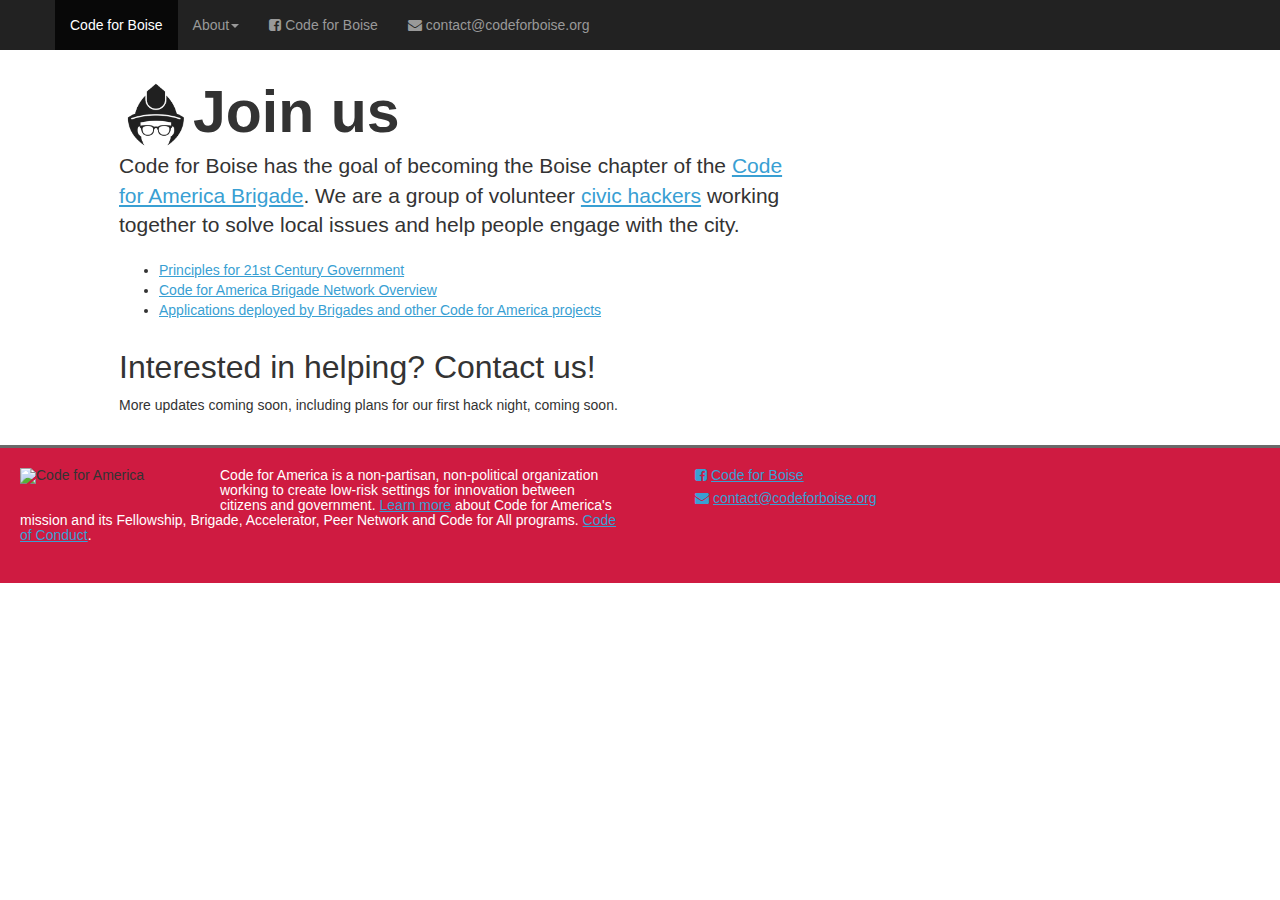
==== index.html @ cb78dc0f "Initial check-in" ====
<!DOCTYPE html>
<html lang="en">
  <head>

    <!-- Basic  Page Needs
================================================== -->
<meta charset="utf-8">
<title>Home &#8211; Code for Boise</title>
<meta name="description" content="Code for Boise is a non-profit with the goal of becoming a Code for America Brigade. The Code for America Brigade program is an international network of people committed to using their voices and hands, in collaboration with local governments, to make their cities better. Brigades build participatory power in their cities by holding regular civic hack nights and events, advocating for open data, and deploying apps.">

<!-- Mobile Specific Metas
================================================== -->
<meta name="HandheldFriendly" content="True">
<meta name="MobileOptimized" content="320">
<meta name="viewport" content="width=device-width, initial-scale=1.0, maximum-scale=1">

<!-- CSS
================================================== -->
<link href="assets/bootstrap/css/bootstrap.min.css" rel="stylesheet">
<link href="assets/css/normalize.css" rel="stylesheet">
<link href="assets/css/styles.css" rel="stylesheet">

<!-- JS
================================================== -->
<!--[if IE]>
<script src="//html5shiv.googlecode.com/svn/trunk/html5.js"></script>
<![endif]-->
    
  </head>

  <body>

    <link href="http://netdna.bootstrapcdn.com/font-awesome/4.1.0/css/font-awesome.min.css" rel="stylesheet">
<div class="navbar navbar-inverse navbar-fixed-top">
  <div class="container">
    <button type="button" class="navbar-toggle" data-toggle="collapse" data-target=".nav-collapse">
      <span class="icon-bar"></span>
      <span class="icon-bar"></span>
      <span class="icon-bar"></span>
    </button>

    <div class="nav-collapse collapse">

      <ul class="nav navbar-nav" id="navbar-nav">
        <li><a href="/">Code for Boise</a></li>
        <li class="dropdown">
          <a href="/calendar/" class="dropdown-toggle" data-toggle="dropdown" role="button" aria-expanded="false">About<span class="caret"></span></a>
          <ul class="dropdown-menu" role="menu">
            <!-- <li><a href="/about/">About Us</a></li> -->
            <li><a href="/code-of-conduct/">Code of Conduct</a></li>
          </ul>
        </li>
<!--        <li><a href="/calendar/">Calendar</a></li> -->
<!--
        <li><a href="/talk/">Talk</a></li>
        <li><a href="/projects/">Projects</a></li>
 -->
      </ul>

      <ul class="nav navbar-nav navbar-right">
        <li><a href="https://www.facebook.com/codeforboise"><i class="fa fa-facebook-square">&nbsp;</i>Code for Boise</a></li>
        <!-- <li><a href="https://twitter.com/CodeforBoise"><i class="fa fa-twitter">&nbsp;</i>@CodeforBoise</a></li> -->
        <li><a href="mailto:contact@codeforboise.org"><i class="fa fa-envelope">&nbsp;</i>contact@codeforboise.org</a></li>
      </ul>

    </div><!--/.nav-collapse -->

  </div>
</div>

    
<div class="container center-home home">

	<div class="row">
		<div class="col-lg-8">
			<h1 class="h0"><img src="assets/images/captain.png" alt="Code for America Brigade Captain Helmet" class="call-out-img" />Join us</h1>
    	<p class="lead">Code for Boise has the goal of becoming the Boise chapter of the <a href="http://codeforamerica.org/brigade/about" target="_blank">Code for America Brigade</a>. We are a group of volunteer <a href="http://www.codeforamerica.org/blog/2013/05/06/what-is-a-civic-hacker/">civic hackers</a> working together to solve local issues and help people engage with the city.</p>
    </div>
	</div>

	<div class="row">
		<div class="col-lg-8">
<ul>
<li><a href="http://www.codeforamerica.org/governments/principles/">Principles for 21st Century Government</a></li>
<li><a href="https://docs.google.com/document/d/1OY0s8BJR9A2aW1ivlNACTbi0dWOh9njYpHp53G1shFs/edit">Code for America Brigade Network Overview</a></li>
<li><a href="http://www.codeforamerica.org/apps/">Applications deployed by Brigades and other Code for America projects</a></li>
</ul>
</div>
</div>

		<div class="row">
		<div class="col-lg-8">
			<h2>Interested in helping? Contact us!</h2>
			<p>More updates coming soon, including plans for our first hack night, coming soon.</p>
		</div>
		</div>

<!--
		<div class="col-lg-4">
			<h2>Come to our next meeting!</h2>
			<p>First and third Tuesdays. Casual meetups for geeks, activists, policy makers, and journalists.</p>
			<p><a href="/calendar/">Our calendar &raquo;</a></p>
		</div>
 -->

<!--
		<div class="col-lg-4">
			<h2>Join the discussion</h2>
			<p>An open conversation online about Boise, what we're doing now, and what's next.
			</p>
			<p><a href="/talk/">Learn and share &raquo;</a></p>
    </div>

		<div class="col-lg-4">
			<h2>Join a project or start your own</h2>
			<p>Whether you're a communicator or a coder, we need you. Jump right in!</a>
			</p>
			<p><a href="/projects/">Find a project &raquo;</a></p>
    </div>
 -->

	</div>

</div>


    <footer class="container-fluid footer">

<div class="row">

	<div class="col-lg-6">
		<!-- <img src="assets/images/cfa_logo_greyscale.png" alt="Code for America" /> -->
		<img style="width:200px" src="http://www.codeforamerica.org/media/images/logos/CfA_logo_reverse_lg.png" alt="Code for America" />
		<p>Code for America is a non-partisan, non-political organization working to create low-risk settings for innovation between citizens and government. <a href="http://codeforamerica.org/" target="_blank">Learn more</a> about Code for America's mission and its Fellowship, Brigade, Accelerator, Peer Network and Code for All programs. <a href="https://github.com/codeforamerica/codeofconduct">Code of Conduct</a>.</p>
	</div>

	<div class="col-lg-3">
		<ul>
			<li><a href="https://www.facebook.com/codeforboise"><i class="fa fa-facebook-square">&nbsp;</i>Code for Boise</a></li>
      <!-- <li><a href="https://twitter.com/CodeforBoise"><i class="fa fa-twitter">&nbsp;</i>@CodeforBoise</a></li> -->
      <li><a href="mailto:contact@codeforboise.org"><i class="fa fa-envelope">&nbsp;</i>contact@codeforboise.org</a></li>
      <!-- <li><a href="https://github.com/CodeForBoise"><i class="fa fa-github-alt">&nbsp;</i>Code for Boise</a></li> -->
    </ul>
	</div>

<!--
	<div class="col-lg-3"> 
		<ul>
			<li><strong>Credits</strong></li>
			<li></li>
		</ul>
	</div>
 -->

</div>

</footer>

    <!-- This should be inserted in the page *before* any page-specific JS -->
<script src="assets/js/jquery.js"></script>
<script src="assets/bootstrap/js/bootstrap.min.js"></script>

<script>
    //highlights current page in sitewide nav (_navbar.html)
    $(document).ready(function(){
    	$("#navbar-nav a").each(function() {
        if (this.href == window.location.href || 
            this.href + "index.html" == window.location.href || 
            this.href == window.location.href + "index.html" ) {
        		
            $(this).parent().addClass("active");
        	
          }
        });
    });
</script>

  </body>
</html>
---- assets/css/styles.css ----
/*
other styles here
*/
/*
custom styles
*/
/***************/
/*  variables  */
/***************/
/***************************/
/*  general/sitewide */
/***************************/
body { padding-top: 50px; }

a { color: #399fd3; text-decoration: underline; }
a:hover, a:focus { text-decoration: none; }

footer p { color:#fff }

.starter-template { padding: 40px 15px; text-align: center; }

.black { background: black; color: white; }

.blackish { background: #222; color: white; }

.light-grey { background: #eee; }

h1.h0 { font-size: 59px; font-weight: bold; margin-top: 10px; padding-top: 20px; margin-bottom: 0; }

.navbar-brand { padding: 10px; }

.navbar-nav a { text-decoration: none; }

.call-out-img { height: 70px; }

.mark-50 { width: 50px; }

.center-home { padding-right: 5%; padding-left: 5%; }

.home h2 img { float: left; padding-right: 10px; }

.subpage { text-align: left; font-size: 16px; }
.subpage li { list-style-type: none; }

.embed-container { position: relative; padding-bottom: 56.25%; height: 0; overflow: hidden; max-width: 100%; height: auto; }

.embed-container iframe, .embed-container object, .embed-container embed { position: absolute; top: 0; left: 0; width: 100%; height: 100%; }

/***************************/
/*  index */
/***************************/
.hero { background: url("/codefortucson-site/assets/images/hero_bg_op.jpg"); background-size: cover; min-height: 300px; min-width: 400px; padding: 0; }

.hero-text { text-align: left; padding-left: 15%; margin-top: 25px; }

.hero-text img { height: 200px; padding: 15px; }

.hero-text h1 { display: none; }

.heading-stripe { margin-top: 5px; padding-left: 0; padding-right: 0; padding-bottom: 10px; }

.heading-stripe h2 { padding-top: 5px; padding-bottom: 5px; }

.announcement-icon { float: left; margin-top: 15px; /*margin-left:20px;
margin-right:20px;*/ margin-bottom: 20px; }

.announcement-icon img { /*width: 450px;*/ width: 100%; }

.announcement-content { text-align: justify; margin-top: 20px; /*margin-left:20px;
margin-right:20px;*/ margin-bottom: 20px; }

.stuff-weve-made-stripe { margin-top: 60px; }

.project-stripe-odd, .project-stripe-even { margin-top: 20px; }

.project-stripe-img { background-color: black; padding: 2px; margin-bottom: 20px; }

.project-stripe-img img { width: 100%; }

.project-stripe-txt { background-color: white; margin-bottom: 40px; }

.project-stripe-txt h2 { margin-top: 0; }

img.project-git-human { width: 50px; margin-top: 5px; margin-bottom: 5px; border: 2px solid black; }

.stuff-weve-made-stripe .lead { margin-bottom: 50px; }

/***************************/
/*  project page */
/***************************/
.projects { text-align: left; margin-bottom: 50px; padding-left: 10px; }
.projects img { float: left; width: 100%; border: 1px solid black; }
.projects h1 { margin-top: 0; }

.project-image, .project-text { margin-bottom: 40px; }

#project-list h3, #press-list h3 { margin-top: 0; margin-bottom: 5px; }

#project-list, #press-list { text-align: center; }

.project-icon { margin-bottom: 10px; }

/***************************/
/*  press page */
/***************************/
.press-item { background-color: #eee; /*border: 2px solid black;*/ margin: 10px 0 20px 0; padding: 0; }

.press-icon { margin-bottom: 10px; padding: 20px 0 20px 0; background-color: #222; }

.press-icon img { width: 66%; max-width: 200px; }

.press-text { padding: 0 10px 10px 10px; }

.press-release-row { padding-top: 10px; padding-bottom: 10px; }

.press-release-row.odd { background-color: #eee; }

.press-release-row-icon { margin-bottom: 10px; }

.press-release-row-icon img { width: 100px; }

.press-release-row-text { text-align: justify; }

/***************************/
/*  blog post */
/***************************/
.blog-hero { background: url("/codefortucson-siteassets/images/blog_hero.jpg"); background-size: cover; min-height: 300px; min-width: 400px; padding: 0; }

.blog-hero .hero-text { font-size: 120px; margin-top: 55px; }

.post { text-align: left; }

.blog-avatar { float: left; max-width: 150px; margin: 4px 15px 10px 0; background: #000; padding: 0px; border: solid black 0px; }

.blog-avatar .blog-avatar-img { width: 150px; border: 4px solid black; }

.blog-avatar-content { padding: 5px; text-align: center; color: #CCC; font-size: 90%; font-weight: bold; }

.post-footer { margin-top: 20px; }

.post-footer-previous { float: left; }

.post-footer-next { float: right; }

.blog-img-wrapper { float: right; padding: 10px; border: 2px solid black; background: #999; margin: 10px 0 10px 10px; }

.blog-img-wrapper img { width: 200px; }

/***************************/
/*  blog post stub */
/***************************/
.post.stub h2 { text-align: center; }

.post.stub h2 a { color: black; }

.post.stub h2 a:hover { text-decoration: none; color: #999; }

.post.stub .blog-avatar { max-width: 100px; }

.post.stub .blog-avatar .blog-avatar-img { border: 4px solid black; width: 100px; }

.post.stub .blog-avatar-content { font-weight: normal; }

/***************************/
/*  footer */
/***************************/
.footer { text-align: left; font-size: 14px; line-height: 15px; border-top: 3px solid dimgray; background-color: #cf1b41; padding: 20px 20px 30px 20px; margin-top: 20px; }
.footer li { list-style-type: none; padding-bottom: 8px; }
.footer img { float: left; padding-right: 10px; padding-bottom: 20px; }
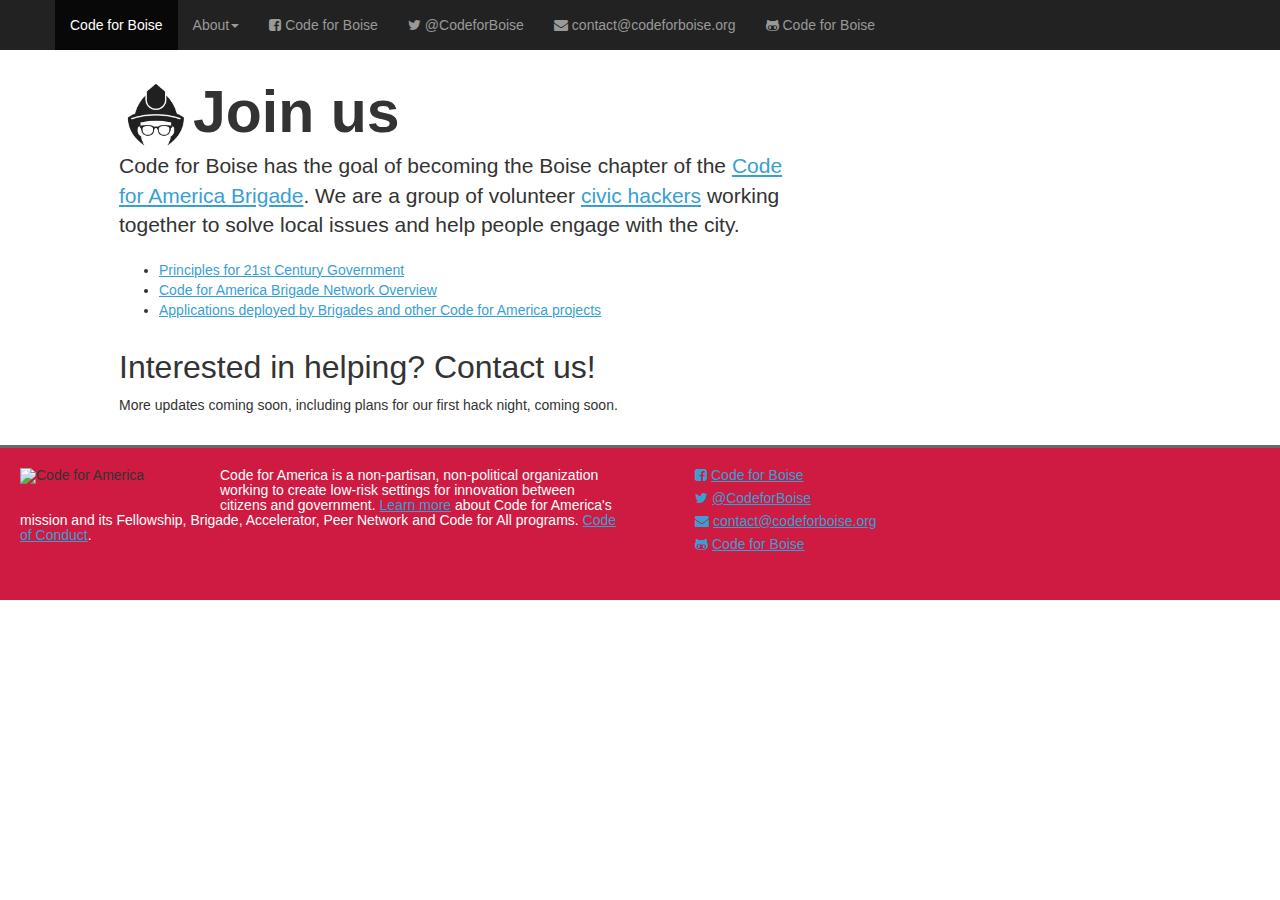
==== commit cab1ec08: "Added twitter and github" ====
--- a/index.html
+++ b/index.html
@@ -59,8 +59,9 @@
 
       <ul class="nav navbar-nav navbar-right">
         <li><a href="https://www.facebook.com/codeforboise"><i class="fa fa-facebook-square">&nbsp;</i>Code for Boise</a></li>
-        <!-- <li><a href="https://twitter.com/CodeforBoise"><i class="fa fa-twitter">&nbsp;</i>@CodeforBoise</a></li> -->
+        <li><a href="https://twitter.com/CodeforBoise"><i class="fa fa-twitter">&nbsp;</i>@CodeforBoise</a></li>
         <li><a href="mailto:contact@codeforboise.org"><i class="fa fa-envelope">&nbsp;</i>contact@codeforboise.org</a></li>
+      <li><a href="https://github.com/CodeForBoise"><i class="fa fa-github-alt">&nbsp;</i>Code for Boise</a></li>
       </ul>
 
     </div><!--/.nav-collapse -->
@@ -137,9 +138,9 @@
 	<div class="col-lg-3">
 		<ul>
 			<li><a href="https://www.facebook.com/codeforboise"><i class="fa fa-facebook-square">&nbsp;</i>Code for Boise</a></li>
-      <!-- <li><a href="https://twitter.com/CodeforBoise"><i class="fa fa-twitter">&nbsp;</i>@CodeforBoise</a></li> -->
+      <li><a href="https://twitter.com/CodeforBoise"><i class="fa fa-twitter">&nbsp;</i>@CodeforBoise</a></li>
       <li><a href="mailto:contact@codeforboise.org"><i class="fa fa-envelope">&nbsp;</i>contact@codeforboise.org</a></li>
-      <!-- <li><a href="https://github.com/CodeForBoise"><i class="fa fa-github-alt">&nbsp;</i>Code for Boise</a></li> -->
+      <li><a href="https://github.com/CodeForBoise"><i class="fa fa-github-alt">&nbsp;</i>Code for Boise</a></li>
     </ul>
 	</div>
 
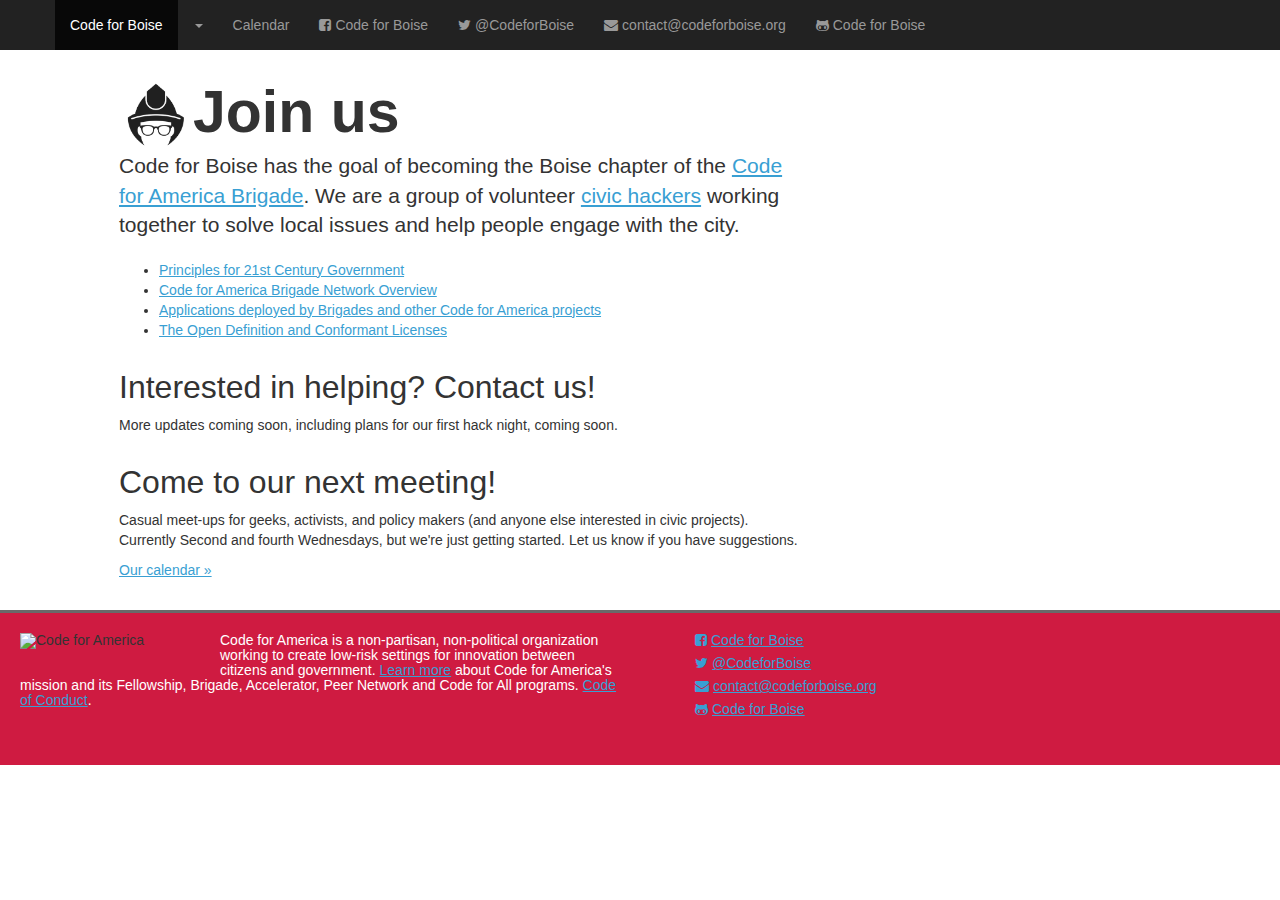
==== commit 2c5fce39: "Added calendar" ====
--- a/index.html
+++ b/index.html
@@ -44,13 +44,13 @@
       <ul class="nav navbar-nav" id="navbar-nav">
         <li><a href="/">Code for Boise</a></li>
         <li class="dropdown">
-          <a href="/calendar/" class="dropdown-toggle" data-toggle="dropdown" role="button" aria-expanded="false">About<span class="caret"></span></a>
+          <a href="#" class="dropdown-toggle" data-toggle="dropdown" role="button" aria-expanded="false"><span class="caret"></span></a>
           <ul class="dropdown-menu" role="menu">
             <!-- <li><a href="/about/">About Us</a></li> -->
             <li><a href="/code-of-conduct/">Code of Conduct</a></li>
           </ul>
         </li>
-<!--        <li><a href="/calendar/">Calendar</a></li> -->
+        <li><a href="https://www.google.com/calendar/embed?src=contact%40codeforboise.org&ctz=America/Denver">Calendar</a></li>
 <!--
         <li><a href="/talk/">Talk</a></li>
         <li><a href="/projects/">Projects</a></li>
@@ -85,6 +85,7 @@
 <li><a href="http://www.codeforamerica.org/governments/principles/">Principles for 21st Century Government</a></li>
 <li><a href="https://docs.google.com/document/d/1OY0s8BJR9A2aW1ivlNACTbi0dWOh9njYpHp53G1shFs/edit">Code for America Brigade Network Overview</a></li>
 <li><a href="http://www.codeforamerica.org/apps/">Applications deployed by Brigades and other Code for America projects</a></li>
+<li><a href="http://opendefinition.org/">The Open Definition and Conformant Licenses</a></li>
 </ul>
 </div>
 </div>
@@ -96,13 +97,13 @@
 		</div>
 		</div>
 
-<!--
-		<div class="col-lg-4">
+		<div class="row">
+		<div class="col-lg-8">
 			<h2>Come to our next meeting!</h2>
-			<p>First and third Tuesdays. Casual meetups for geeks, activists, policy makers, and journalists.</p>
-			<p><a href="/calendar/">Our calendar &raquo;</a></p>
+			<p>Casual meet-ups for geeks, activists, and policy makers (and anyone else interested in civic projects). Currently Second and fourth Wednesdays, but we're just getting started. Let us know if you have suggestions.</p>
+			<p><a href="https://www.google.com/calendar/embed?src=contact%40codeforboise.org&ctz=America/Denver">Our calendar &raquo;</a></p>
 		</div>
- -->
+		</div>
 
 <!--
 		<div class="col-lg-4">
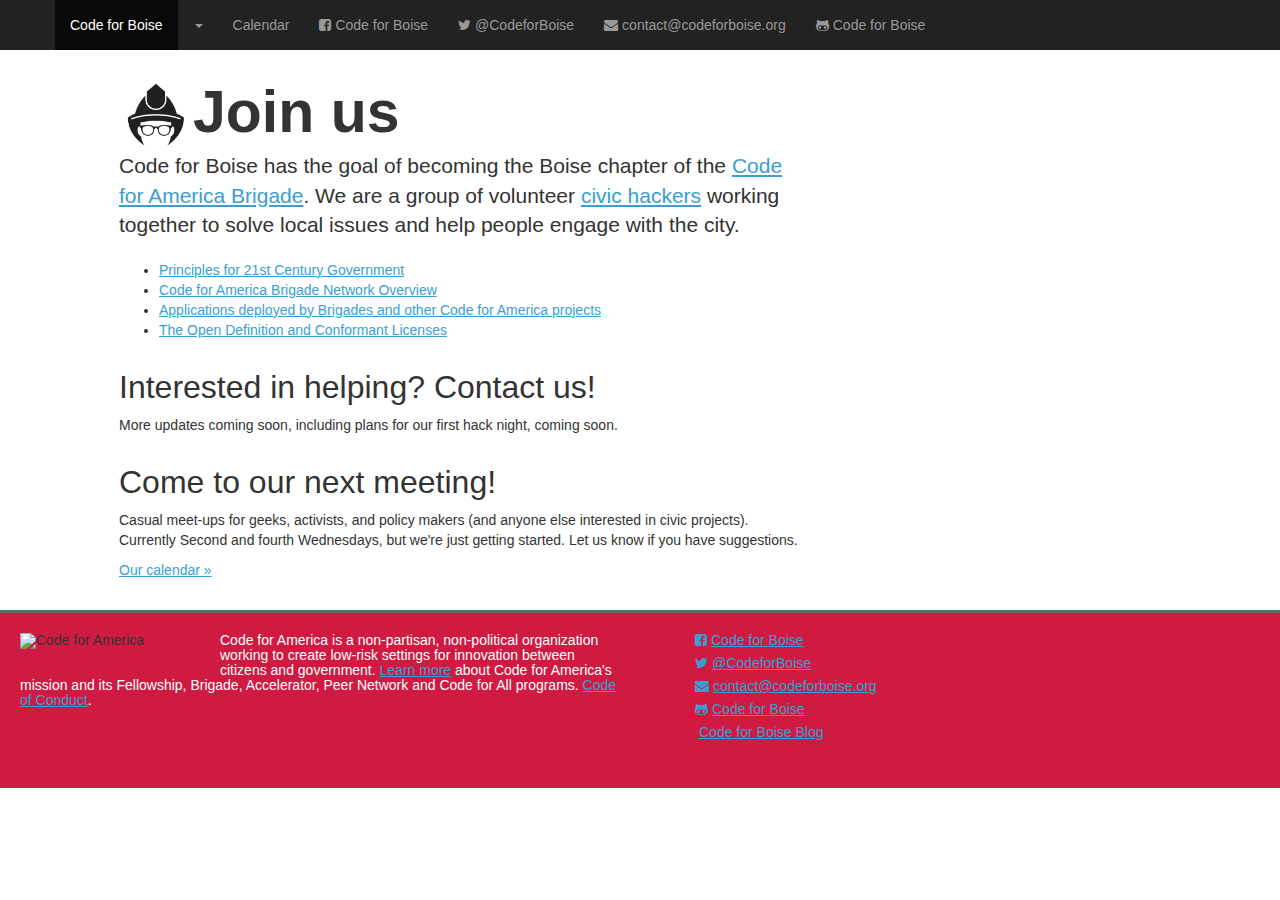
==== commit 2f19960d: "Added blog" ====
--- a/index.html
+++ b/index.html
@@ -48,6 +48,7 @@
           <ul class="dropdown-menu" role="menu">
             <!-- <li><a href="/about/">About Us</a></li> -->
             <li><a href="/code-of-conduct/">Code of Conduct</a></li>
+            <li><a href="http://blog.codeforboise.org/">News</a></li>
           </ul>
         </li>
         <li><a href="https://www.google.com/calendar/embed?src=contact%40codeforboise.org&ctz=America/Denver">Calendar</a></li>
@@ -142,6 +143,7 @@
       <li><a href="https://twitter.com/CodeforBoise"><i class="fa fa-twitter">&nbsp;</i>@CodeforBoise</a></li>
       <li><a href="mailto:contact@codeforboise.org"><i class="fa fa-envelope">&nbsp;</i>contact@codeforboise.org</a></li>
       <li><a href="https://github.com/CodeForBoise"><i class="fa fa-github-alt">&nbsp;</i>Code for Boise</a></li>
+      <li><a href="http://blog.codeforboise.org"><i class="fa">&nbsp;</i>Code for Boise Blog</a></li>
     </ul>
 	</div>
 
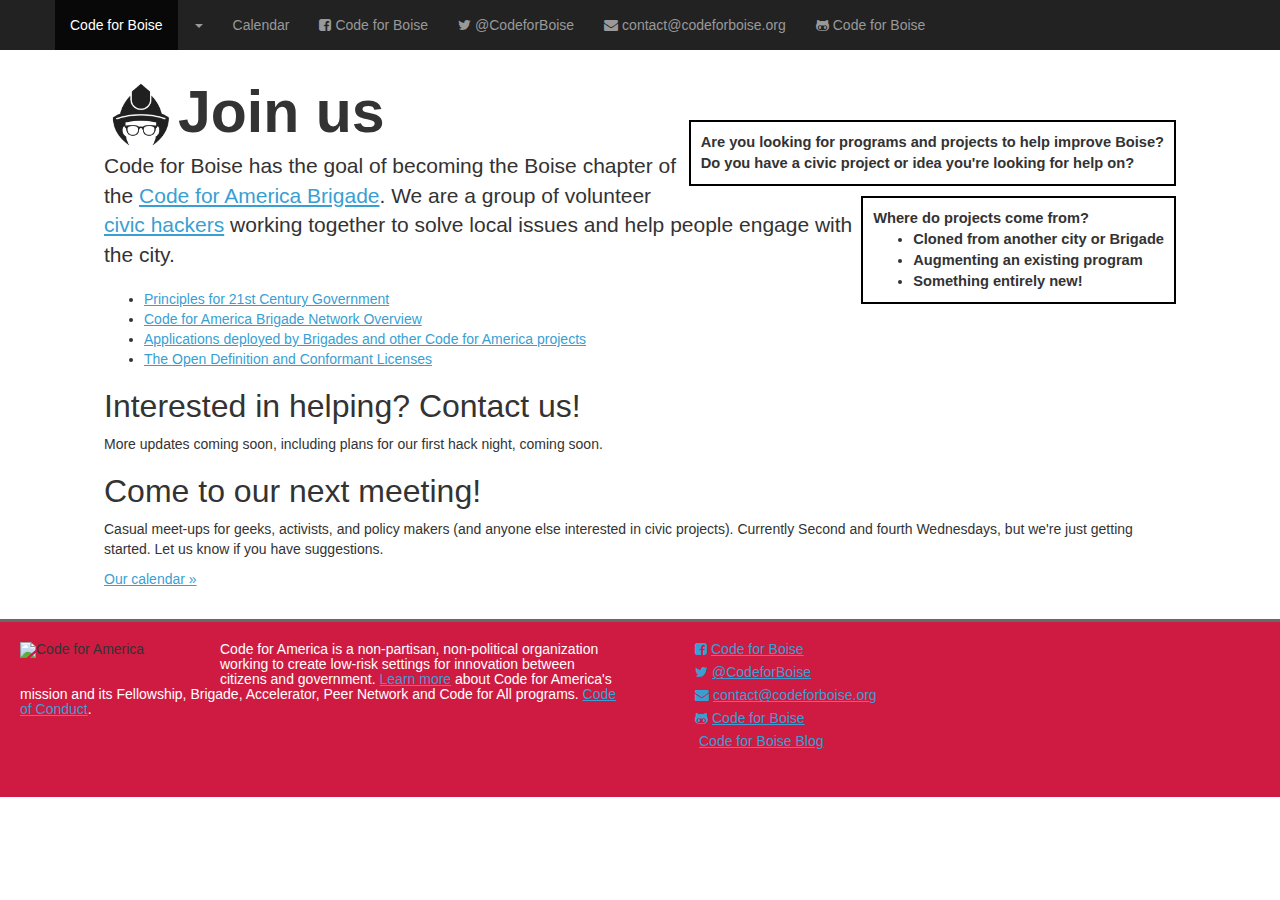
==== commit 3232da43: "Adding front page assides" ====
--- a/index.html
+++ b/index.html
@@ -1,183 +1,181 @@
-<!DOCTYPE html>
-<html lang="en">
-  <head>
+    <!DOCTYPE html>
+    <html lang="en">
+      <head>
 
-    <!-- Basic  Page Needs
-================================================== -->
-<meta charset="utf-8">
-<title>Home &#8211; Code for Boise</title>
-<meta name="description" content="Code for Boise is a non-profit with the goal of becoming a Code for America Brigade. The Code for America Brigade program is an international network of people committed to using their voices and hands, in collaboration with local governments, to make their cities better. Brigades build participatory power in their cities by holding regular civic hack nights and events, advocating for open data, and deploying apps.">
+        <!-- Basic  Page Needs
+    ================================================== -->
+    <meta charset="utf-8">
+    <title>Home &#8211; Code for Boise</title>
+    <meta name="description" content="Code for Boise is a non-profit with the goal of becoming a Code for America Brigade. The Code for America Brigade program is an international network of people committed to using their voices and hands, in collaboration with local governments, to make their cities better. Brigades build participatory power in their cities by holding regular civic hack nights and events, advocating for open data, and deploying apps.">
 
-<!-- Mobile Specific Metas
-================================================== -->
-<meta name="HandheldFriendly" content="True">
-<meta name="MobileOptimized" content="320">
-<meta name="viewport" content="width=device-width, initial-scale=1.0, maximum-scale=1">
+    <!-- Mobile Specific Metas
+    ================================================== -->
+    <meta name="HandheldFriendly" content="True">
+    <meta name="MobileOptimized" content="320">
+    <meta name="viewport" content="width=device-width, initial-scale=1.0, maximum-scale=1">
 
-<!-- CSS
-================================================== -->
-<link href="assets/bootstrap/css/bootstrap.min.css" rel="stylesheet">
-<link href="assets/css/normalize.css" rel="stylesheet">
-<link href="assets/css/styles.css" rel="stylesheet">
+    <!-- CSS
+    ================================================== -->
+    <link href="assets/bootstrap/css/bootstrap.min.css" rel="stylesheet">
+    <link href="assets/css/normalize.css" rel="stylesheet">
+    <link href="assets/css/styles.css" rel="stylesheet">
 
-<!-- JS
-================================================== -->
-<!--[if IE]>
-<script src="//html5shiv.googlecode.com/svn/trunk/html5.js"></script>
-<![endif]-->
-    
-  </head>
+    <!-- JS
+    ================================================== -->
+    <!--[if IE]>
+    <script src="//html5shiv.googlecode.com/svn/trunk/html5.js"></script>
+    <![endif]-->
 
-  <body>
+      </head>
 
-    <link href="http://netdna.bootstrapcdn.com/font-awesome/4.1.0/css/font-awesome.min.css" rel="stylesheet">
-<div class="navbar navbar-inverse navbar-fixed-top">
-  <div class="container">
-    <button type="button" class="navbar-toggle" data-toggle="collapse" data-target=".nav-collapse">
-      <span class="icon-bar"></span>
-      <span class="icon-bar"></span>
-      <span class="icon-bar"></span>
-    </button>
+      <body>
 
-    <div class="nav-collapse collapse">
+        <link href="http://netdna.bootstrapcdn.com/font-awesome/4.1.0/css/font-awesome.min.css" rel="stylesheet">
+    <div class="navbar navbar-inverse navbar-fixed-top">
+      <div class="container">
+        <button type="button" class="navbar-toggle" data-toggle="collapse" data-target=".nav-collapse">
+          <span class="icon-bar"></span>
+          <span class="icon-bar"></span>
+          <span class="icon-bar"></span>
+        </button>
 
-      <ul class="nav navbar-nav" id="navbar-nav">
-        <li><a href="/">Code for Boise</a></li>
-        <li class="dropdown">
-          <a href="#" class="dropdown-toggle" data-toggle="dropdown" role="button" aria-expanded="false"><span class="caret"></span></a>
-          <ul class="dropdown-menu" role="menu">
-            <!-- <li><a href="/about/">About Us</a></li> -->
-            <li><a href="/code-of-conduct/">Code of Conduct</a></li>
-            <li><a href="http://blog.codeforboise.org/">News</a></li>
+        <div class="nav-collapse collapse">
+
+          <ul class="nav navbar-nav" id="navbar-nav">
+            <li><a href="/">Code for Boise</a></li>
+            <li class="dropdown">
+              <a href="#" class="dropdown-toggle" data-toggle="dropdown" role="button" aria-expanded="false"><span class="caret"></span></a>
+              <ul class="dropdown-menu" role="menu">
+                <!-- <li><a href="/about/">About Us</a></li> -->
+                <li><a href="/code-of-conduct/">Code of Conduct</a></li>
+                <li><a href="http://blog.codeforboise.org/">News</a></li>
+              </ul>
+            </li>
+            <li><a href="https://www.google.com/calendar/embed?src=contact%40codeforboise.org&ctz=America/Denver">Calendar</a></li>
+    <!--
+            <li><a href="/talk/">Talk</a></li>
+            <li><a href="/projects/">Projects</a></li>
+     -->
           </ul>
-        </li>
-        <li><a href="https://www.google.com/calendar/embed?src=contact%40codeforboise.org&ctz=America/Denver">Calendar</a></li>
-<!--
-        <li><a href="/talk/">Talk</a></li>
-        <li><a href="/projects/">Projects</a></li>
- -->
-      </ul>
 
-      <ul class="nav navbar-nav navbar-right">
-        <li><a href="https://www.facebook.com/codeforboise"><i class="fa fa-facebook-square">&nbsp;</i>Code for Boise</a></li>
-        <li><a href="https://twitter.com/CodeforBoise"><i class="fa fa-twitter">&nbsp;</i>@CodeforBoise</a></li>
-        <li><a href="mailto:contact@codeforboise.org"><i class="fa fa-envelope">&nbsp;</i>contact@codeforboise.org</a></li>
-      <li><a href="https://github.com/CodeForBoise"><i class="fa fa-github-alt">&nbsp;</i>Code for Boise</a></li>
-      </ul>
+          <ul class="nav navbar-nav navbar-right">
+            <li><a href="https://www.facebook.com/codeforboise"><i class="fa fa-facebook-square">&nbsp;</i>Code for Boise</a></li>
+            <li><a href="https://twitter.com/CodeforBoise"><i class="fa fa-twitter">&nbsp;</i>@CodeforBoise</a></li>
+            <li><a href="mailto:contact@codeforboise.org"><i class="fa fa-envelope">&nbsp;</i>contact@codeforboise.org</a></li>
+          <li><a href="https://github.com/CodeForBoise"><i class="fa fa-github-alt">&nbsp;</i>Code for Boise</a></li>
+          </ul>
 
-    </div><!--/.nav-collapse -->
+        </div><!--/.nav-collapse -->
 
-  </div>
-</div>
-
-    
-<div class="container center-home home">
-
-	<div class="row">
-		<div class="col-lg-8">
-			<h1 class="h0"><img src="assets/images/captain.png" alt="Code for America Brigade Captain Helmet" class="call-out-img" />Join us</h1>
-    	<p class="lead">Code for Boise has the goal of becoming the Boise chapter of the <a href="http://codeforamerica.org/brigade/about" target="_blank">Code for America Brigade</a>. We are a group of volunteer <a href="http://www.codeforamerica.org/blog/2013/05/06/what-is-a-civic-hacker/">civic hackers</a> working together to solve local issues and help people engage with the city.</p>
-    </div>
-	</div>
-
-	<div class="row">
-		<div class="col-lg-8">
-<ul>
-<li><a href="http://www.codeforamerica.org/governments/principles/">Principles for 21st Century Government</a></li>
-<li><a href="https://docs.google.com/document/d/1OY0s8BJR9A2aW1ivlNACTbi0dWOh9njYpHp53G1shFs/edit">Code for America Brigade Network Overview</a></li>
-<li><a href="http://www.codeforamerica.org/apps/">Applications deployed by Brigades and other Code for America projects</a></li>
-<li><a href="http://opendefinition.org/">The Open Definition and Conformant Licenses</a></li>
-</ul>
-</div>
-</div>
-
-		<div class="row">
-		<div class="col-lg-8">
-			<h2>Interested in helping? Contact us!</h2>
-			<p>More updates coming soon, including plans for our first hack night, coming soon.</p>
-		</div>
-		</div>
-
-		<div class="row">
-		<div class="col-lg-8">
-			<h2>Come to our next meeting!</h2>
-			<p>Casual meet-ups for geeks, activists, and policy makers (and anyone else interested in civic projects). Currently Second and fourth Wednesdays, but we're just getting started. Let us know if you have suggestions.</p>
-			<p><a href="https://www.google.com/calendar/embed?src=contact%40codeforboise.org&ctz=America/Denver">Our calendar &raquo;</a></p>
-		</div>
-		</div>
-
-<!--
-		<div class="col-lg-4">
-			<h2>Join the discussion</h2>
-			<p>An open conversation online about Boise, what we're doing now, and what's next.
-			</p>
-			<p><a href="/talk/">Learn and share &raquo;</a></p>
+      </div>
     </div>
 
-		<div class="col-lg-4">
-			<h2>Join a project or start your own</h2>
-			<p>Whether you're a communicator or a coder, we need you. Jump right in!</a>
-			</p>
-			<p><a href="/projects/">Find a project &raquo;</a></p>
+
+    <div class="container center-home home">
+        <div class="row">
+            <!-- <div class="col-lg-8"> -->
+    <aside style="margin-top:70px">
+        <p>Are you looking for programs and projects to help improve Boise?</p>
+        <p>Do you have a civic project or idea you're looking for help on?</p>
+    </aside>
+
+    <aside style="clear:right">
+        <p>Where do projects come from?</p>
+        <ul>
+            <li>Cloned from another city or Brigade</li>
+            <li>Augmenting an existing program</li>
+            <li>Something entirely new!</li>
+        </ul>
+    </aside>
+                
+        <h1 class="h0"><img src="assets/images/captain.png" alt="Code for America Brigade Captain Helmet" class="call-out-img" />Join us</h1>
+            <p class="lead">Code for Boise has the goal of becoming the Boise chapter of the <a href="http://codeforamerica.org/brigade/about" target="_blank">Code for America Brigade</a>. We are a group of volunteer <a href="http://www.codeforamerica.org/blog/2013/05/06/what-is-a-civic-hacker/">civic hackers</a> working together to solve local issues and help people engage with the city.</p>
+
+    <ul>
+    <li><a href="http://www.codeforamerica.org/governments/principles/">Principles for 21st Century Government</a></li>
+    <li><a href="https://docs.google.com/document/d/1OY0s8BJR9A2aW1ivlNACTbi0dWOh9njYpHp53G1shFs/edit">Code for America Brigade Network Overview</a></li>
+    <li><a href="http://www.codeforamerica.org/apps/">Applications deployed by Brigades and other Code for America projects</a></li>
+    <li><a href="http://opendefinition.org/">The Open Definition and Conformant Licenses</a></li>
+    </ul>
+
+                <h2>Interested in helping? Contact us!</h2>
+                <p>More updates coming soon, including plans for our first hack night, coming soon.</p>
+
+                <h2>Come to our next meeting!</h2>
+                <p>Casual meet-ups for geeks, activists, and policy makers (and anyone else interested in civic projects). Currently Second and fourth Wednesdays, but we're just getting started. Let us know if you have suggestions.</p>
+                <p><a href="https://www.google.com/calendar/embed?src=contact%40codeforboise.org&ctz=America/Denver">Our calendar &raquo;</a></p>
+
+    <!--
+            <div class="col-lg-4">
+                <h2>Join the discussion</h2>
+                <p>An open conversation online about Boise, what we're doing now, and what's next.
+                </p>
+                <p><a href="/talk/">Learn and share &raquo;</a></p>
+        </div>
+
+            <div class="col-lg-4">
+                <h2>Join a project or start your own</h2>
+                <p>Whether you're a communicator or a coder, we need you. Jump right in!</a>
+                </p>
+                <p><a href="/projects/">Find a project &raquo;</a></p>
+        </div>
+     -->
+
+        </div>
+
     </div>
- -->
 
-	</div>
+        <footer class="container-fluid footer">
 
-</div>
+    <div class="row">
 
+        <div class="col-lg-6">
+            <!-- <img src="assets/images/cfa_logo_greyscale.png" alt="Code for America" /> -->
+            <img style="width:200px" src="http://www.codeforamerica.org/media/images/logos/CfA_logo_reverse_lg.png" alt="Code for America" />
+            <p>Code for America is a non-partisan, non-political organization working to create low-risk settings for innovation between citizens and government. <a href="http://codeforamerica.org/" target="_blank">Learn more</a> about Code for America's mission and its Fellowship, Brigade, Accelerator, Peer Network and Code for All programs. <a href="https://github.com/codeforamerica/codeofconduct">Code of Conduct</a>.</p>
+        </div>
 
-    <footer class="container-fluid footer">
+        <div class="col-lg-3">
+            <ul>
+                <li><a href="https://www.facebook.com/codeforboise"><i class="fa fa-facebook-square">&nbsp;</i>Code for Boise</a></li>
+          <li><a href="https://twitter.com/CodeforBoise"><i class="fa fa-twitter">&nbsp;</i>@CodeforBoise</a></li>
+          <li><a href="mailto:contact@codeforboise.org"><i class="fa fa-envelope">&nbsp;</i>contact@codeforboise.org</a></li>
+          <li><a href="https://github.com/CodeForBoise"><i class="fa fa-github-alt">&nbsp;</i>Code for Boise</a></li>
+          <li><a href="http://blog.codeforboise.org"><i class="fa">&nbsp;</i>Code for Boise Blog</a></li>
+        </ul>
+        </div>
 
-<div class="row">
+    <!--
+        <div class="col-lg-3"> 
+            <ul>
+                <li><strong>Credits</strong></li>
+                <li></li>
+            </ul>
+        </div>
+     -->
 
-	<div class="col-lg-6">
-		<!-- <img src="assets/images/cfa_logo_greyscale.png" alt="Code for America" /> -->
-		<img style="width:200px" src="http://www.codeforamerica.org/media/images/logos/CfA_logo_reverse_lg.png" alt="Code for America" />
-		<p>Code for America is a non-partisan, non-political organization working to create low-risk settings for innovation between citizens and government. <a href="http://codeforamerica.org/" target="_blank">Learn more</a> about Code for America's mission and its Fellowship, Brigade, Accelerator, Peer Network and Code for All programs. <a href="https://github.com/codeforamerica/codeofconduct">Code of Conduct</a>.</p>
-	</div>
+    </div>
 
-	<div class="col-lg-3">
-		<ul>
-			<li><a href="https://www.facebook.com/codeforboise"><i class="fa fa-facebook-square">&nbsp;</i>Code for Boise</a></li>
-      <li><a href="https://twitter.com/CodeforBoise"><i class="fa fa-twitter">&nbsp;</i>@CodeforBoise</a></li>
-      <li><a href="mailto:contact@codeforboise.org"><i class="fa fa-envelope">&nbsp;</i>contact@codeforboise.org</a></li>
-      <li><a href="https://github.com/CodeForBoise"><i class="fa fa-github-alt">&nbsp;</i>Code for Boise</a></li>
-      <li><a href="http://blog.codeforboise.org"><i class="fa">&nbsp;</i>Code for Boise Blog</a></li>
-    </ul>
-	</div>
+    </footer>
 
-<!--
-	<div class="col-lg-3"> 
-		<ul>
-			<li><strong>Credits</strong></li>
-			<li></li>
-		</ul>
-	</div>
- -->
+        <!-- This should be inserted in the page *before* any page-specific JS -->
+    <script src="assets/js/jquery.js"></script>
+    <script src="assets/bootstrap/js/bootstrap.min.js"></script>
 
-</div>
+    <script>
+        //highlights current page in sitewide nav (_navbar.html)
+        $(document).ready(function(){
+            $("#navbar-nav a").each(function() {
+            if (this.href == window.location.href || 
+                this.href + "index.html" == window.location.href || 
+                this.href == window.location.href + "index.html" ) {
 
-</footer>
+                $(this).parent().addClass("active");
 
-    <!-- This should be inserted in the page *before* any page-specific JS -->
-<script src="assets/js/jquery.js"></script>
-<script src="assets/bootstrap/js/bootstrap.min.js"></script>
+              }
+            });
+        });
+    </script>
 
-<script>
-    //highlights current page in sitewide nav (_navbar.html)
-    $(document).ready(function(){
-    	$("#navbar-nav a").each(function() {
-        if (this.href == window.location.href || 
-            this.href + "index.html" == window.location.href || 
-            this.href == window.location.href + "index.html" ) {
-        		
-            $(this).parent().addClass("active");
-        	
-          }
-        });
-    });
-</script>
-
-  </body>
-</html>
+      </body>
+    </html>
--- a/assets/css/styles.css
+++ b/assets/css/styles.css
@@ -167,3 +167,21 @@
 .footer { text-align: left; font-size: 14px; line-height: 15px; border-top: 3px solid dimgray; background-color: #cf1b41; padding: 20px 20px 30px 20px; margin-top: 20px; }
 .footer li { list-style-type: none; padding-bottom: 8px; }
 .footer img { float: left; padding-right: 10px; padding-bottom: 20px; }
+
+aside { 
+    margin-top: 10px;
+    display: block;
+    float: right;
+    border: 2px solid black;
+    padding: 10px;
+    font-size: 11pt;
+    font-weight: bold;
+}
+aside ul { 
+  margin-top: 0;
+  margin-bottom: 0;
+}
+aside p { 
+  margin-top: 0;
+  margin-bottom: 0;
+}
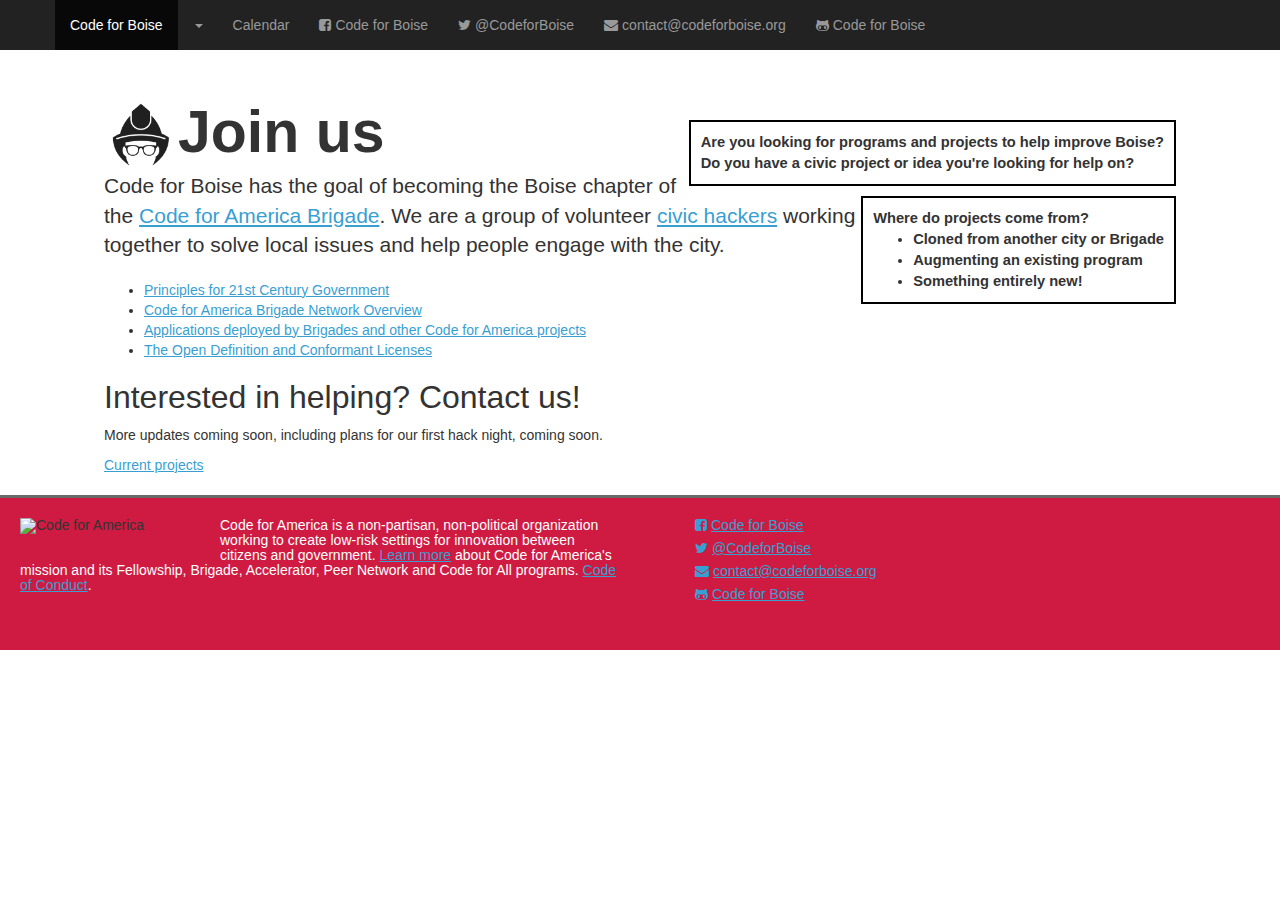
==== commit 08db1f8a: "Removing references to blog" ====
--- a/index.html
+++ b/index.html
@@ -19,6 +19,7 @@
     <link href="assets/bootstrap/css/bootstrap.min.css" rel="stylesheet">
     <link href="assets/css/normalize.css" rel="stylesheet">
     <link href="assets/css/styles.css" rel="stylesheet">
+    <link href="assets/css/local.css" rel="stylesheet">
 
     <!-- JS
     ================================================== -->
@@ -47,8 +48,8 @@
               <a href="#" class="dropdown-toggle" data-toggle="dropdown" role="button" aria-expanded="false"><span class="caret"></span></a>
               <ul class="dropdown-menu" role="menu">
                 <!-- <li><a href="/about/">About Us</a></li> -->
-                <li><a href="/code-of-conduct/">Code of Conduct</a></li>
-                <li><a href="http://blog.codeforboise.org/">News</a></li>
+                <li><a href="projects.html">Current Projects</a></li>
+                <li><a href="https://github.com/codeforamerica/codeofconduct">Code of Conduct</a></li>
               </ul>
             </li>
             <li><a href="https://www.google.com/calendar/embed?src=contact%40codeforboise.org&ctz=America/Denver">Calendar</a></li>
@@ -87,7 +88,7 @@
             <li>Something entirely new!</li>
         </ul>
     </aside>
-                
+
         <h1 class="h0"><img src="assets/images/captain.png" alt="Code for America Brigade Captain Helmet" class="call-out-img" />Join us</h1>
             <p class="lead">Code for Boise has the goal of becoming the Boise chapter of the <a href="http://codeforamerica.org/brigade/about" target="_blank">Code for America Brigade</a>. We are a group of volunteer <a href="http://www.codeforamerica.org/blog/2013/05/06/what-is-a-civic-hacker/">civic hackers</a> working together to solve local issues and help people engage with the city.</p>
 
@@ -100,10 +101,13 @@
 
                 <h2>Interested in helping? Contact us!</h2>
                 <p>More updates coming soon, including plans for our first hack night, coming soon.</p>
+<a href="projects.html">Current projects</a>
 
+<!--
                 <h2>Come to our next meeting!</h2>
                 <p>Casual meet-ups for geeks, activists, and policy makers (and anyone else interested in civic projects). Currently Second and fourth Wednesdays, but we're just getting started. Let us know if you have suggestions.</p>
                 <p><a href="https://www.google.com/calendar/embed?src=contact%40codeforboise.org&ctz=America/Denver">Our calendar &raquo;</a></p>
+ -->
 
     <!--
             <div class="col-lg-4">
@@ -141,7 +145,6 @@
           <li><a href="https://twitter.com/CodeforBoise"><i class="fa fa-twitter">&nbsp;</i>@CodeforBoise</a></li>
           <li><a href="mailto:contact@codeforboise.org"><i class="fa fa-envelope">&nbsp;</i>contact@codeforboise.org</a></li>
           <li><a href="https://github.com/CodeForBoise"><i class="fa fa-github-alt">&nbsp;</i>Code for Boise</a></li>
-          <li><a href="http://blog.codeforboise.org"><i class="fa">&nbsp;</i>Code for Boise Blog</a></li>
         </ul>
         </div>
 
--- a/assets/css/styles.css
+++ b/assets/css/styles.css
@@ -167,21 +167,3 @@
 .footer { text-align: left; font-size: 14px; line-height: 15px; border-top: 3px solid dimgray; background-color: #cf1b41; padding: 20px 20px 30px 20px; margin-top: 20px; }
 .footer li { list-style-type: none; padding-bottom: 8px; }
 .footer img { float: left; padding-right: 10px; padding-bottom: 20px; }
-
-aside { 
-    margin-top: 10px;
-    display: block;
-    float: right;
-    border: 2px solid black;
-    padding: 10px;
-    font-size: 11pt;
-    font-weight: bold;
-}
-aside ul { 
-  margin-top: 0;
-  margin-bottom: 0;
-}
-aside p { 
-  margin-top: 0;
-  margin-bottom: 0;
-}
--- a/assets/css/local.css
+++ b/assets/css/local.css
@@ -0,0 +1,34 @@
+/**
+ * Custom styles for Code for Boise site.
+ * 08/09/2015 - WKB - Initial version
+ */
+
+aside { 
+    margin-top: 10px;
+    display: block;
+    float: right;
+    border: 2px solid black;
+    padding: 10px;
+    font-size: 11pt;
+    font-weight: bold;
+}
+aside ul { 
+  margin-top: 0;
+  margin-bottom: 0;
+}
+aside p { 
+  margin-top: 0;
+  margin-bottom: 0;
+}
+
+ul.projects li { 
+  margin-top: 10px;
+}
+
+ul.projects .title {
+  font-weight:bold;
+  font-size:larger;
+}
+
+h1.h0 { margin-top:30px }
+
